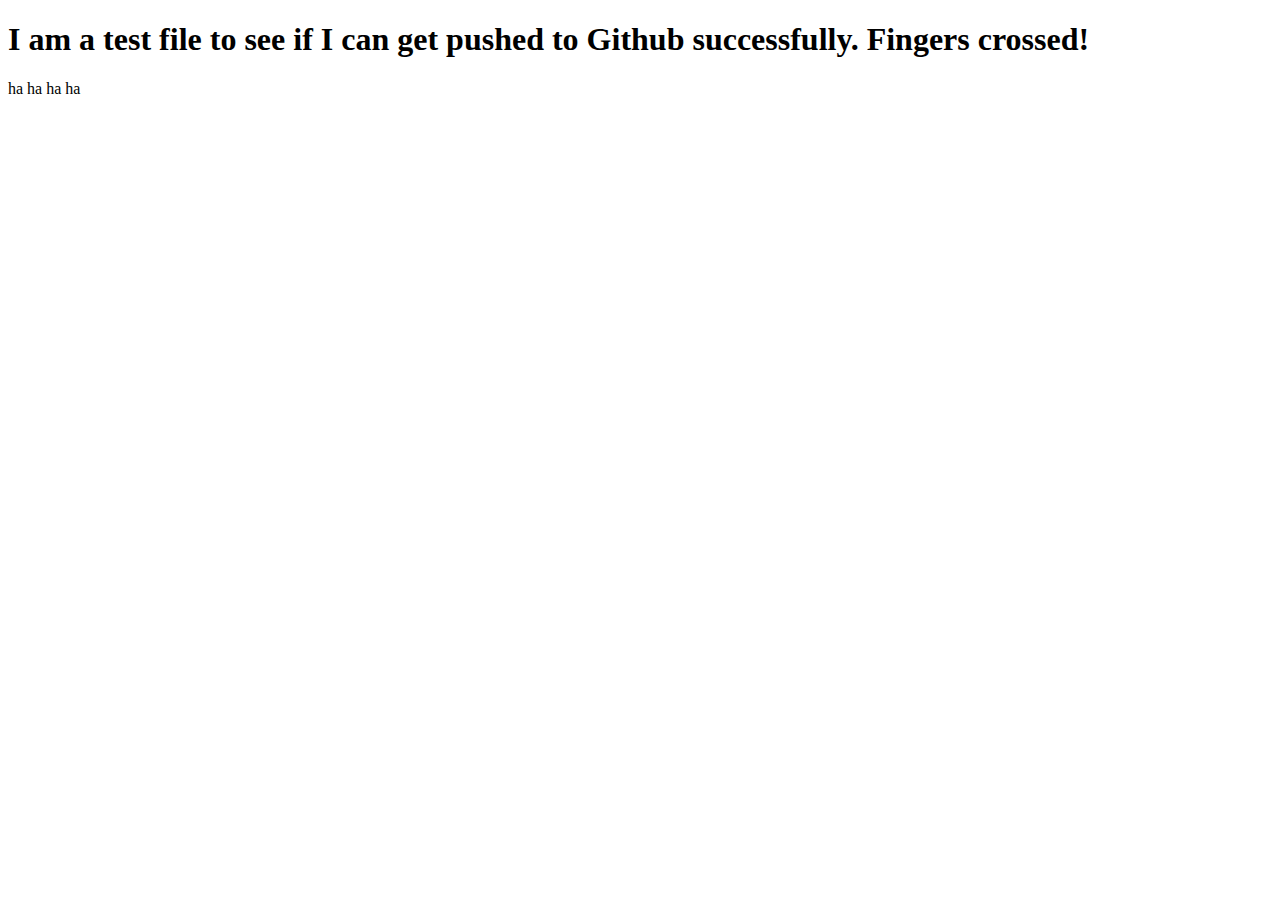
==== Assessment 1 (Live)/index.html @ 983dbb60 "updated ha ha ha ha" ====
<!DOCTYPE html>
<html lang="en">
<head>
    <meta charset="UTF-8">
    <meta name="viewport" content="width=device-width, initial-scale=1.0">
    <title>Github Push Test</title>
</head>
<body>
    <h1>I am a test file to see if I can get pushed to Github successfully. Fingers crossed!</h1>
ha ha ha ha
</body>
</html>
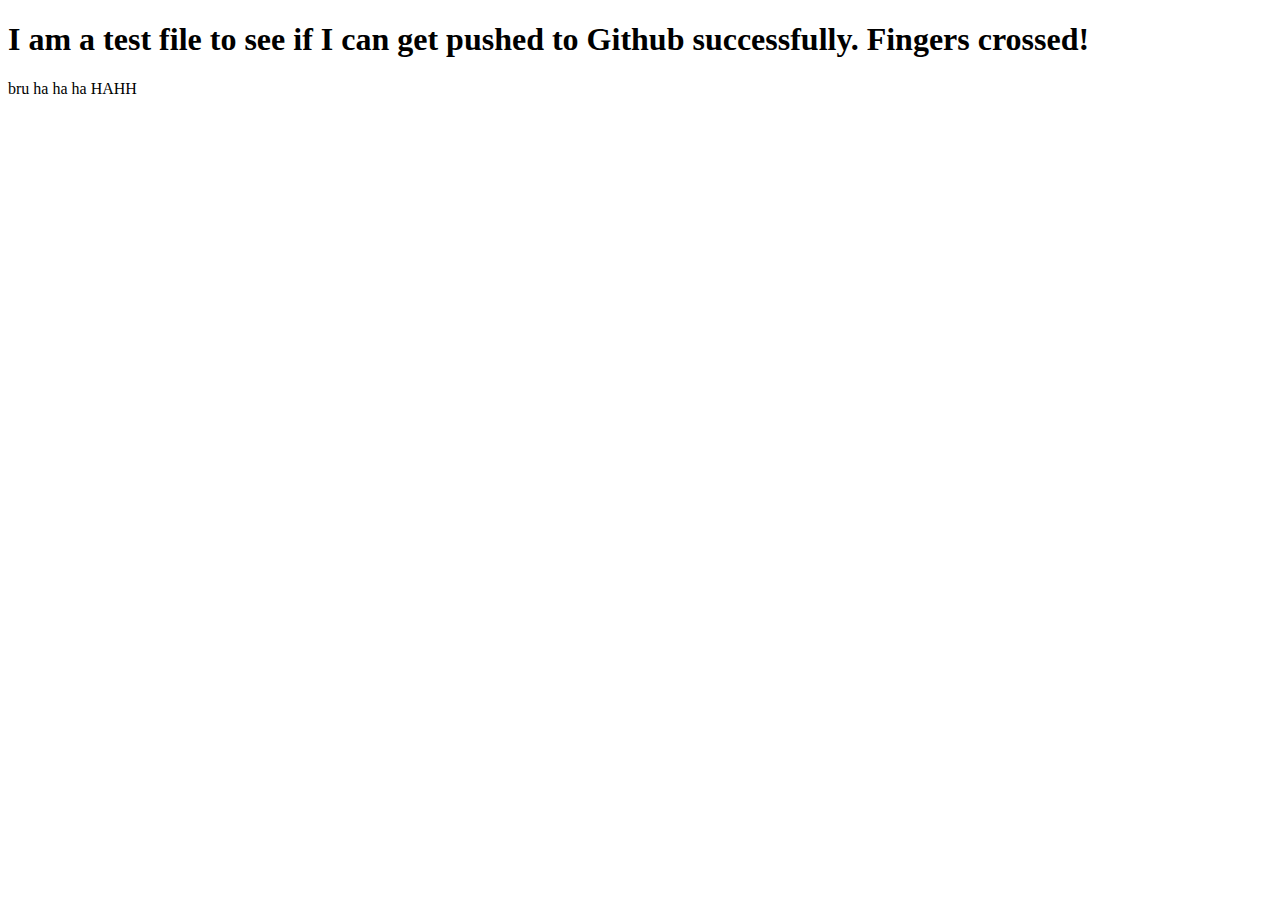
==== commit c2030df0: "testhoohaa" ====
--- a/Assessment 1 (Live)/index.html
+++ b/Assessment 1 (Live)/index.html
@@ -7,6 +7,6 @@
 </head>
 <body>
     <h1>I am a test file to see if I can get pushed to Github successfully. Fingers crossed!</h1>
-ha ha ha ha
+bru ha ha ha HAHH
 </body>
 </html>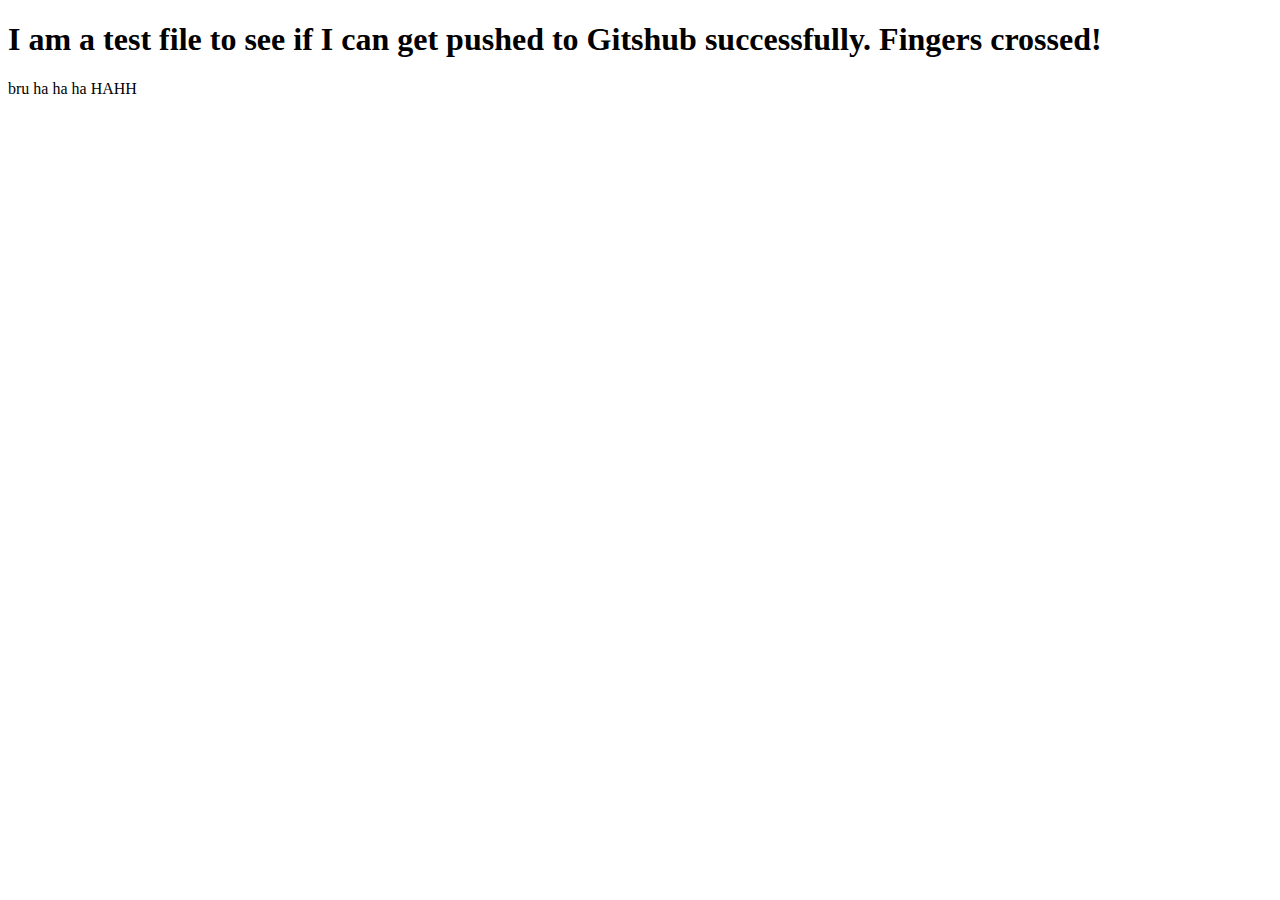
==== commit 98af4ab3: "commit you little" ====
--- a/Assessment 1 (Live)/index.html
+++ b/Assessment 1 (Live)/index.html
@@ -6,7 +6,7 @@
     <title>Github Push Test</title>
 </head>
 <body>
-    <h1>I am a test file to see if I can get pushed to Github successfully. Fingers crossed!</h1>
+    <h1>I am a test file to see if I can get pushed to Gitshub successfully. Fingers crossed!</h1>
 bru ha ha ha HAHH
 </body>
 </html>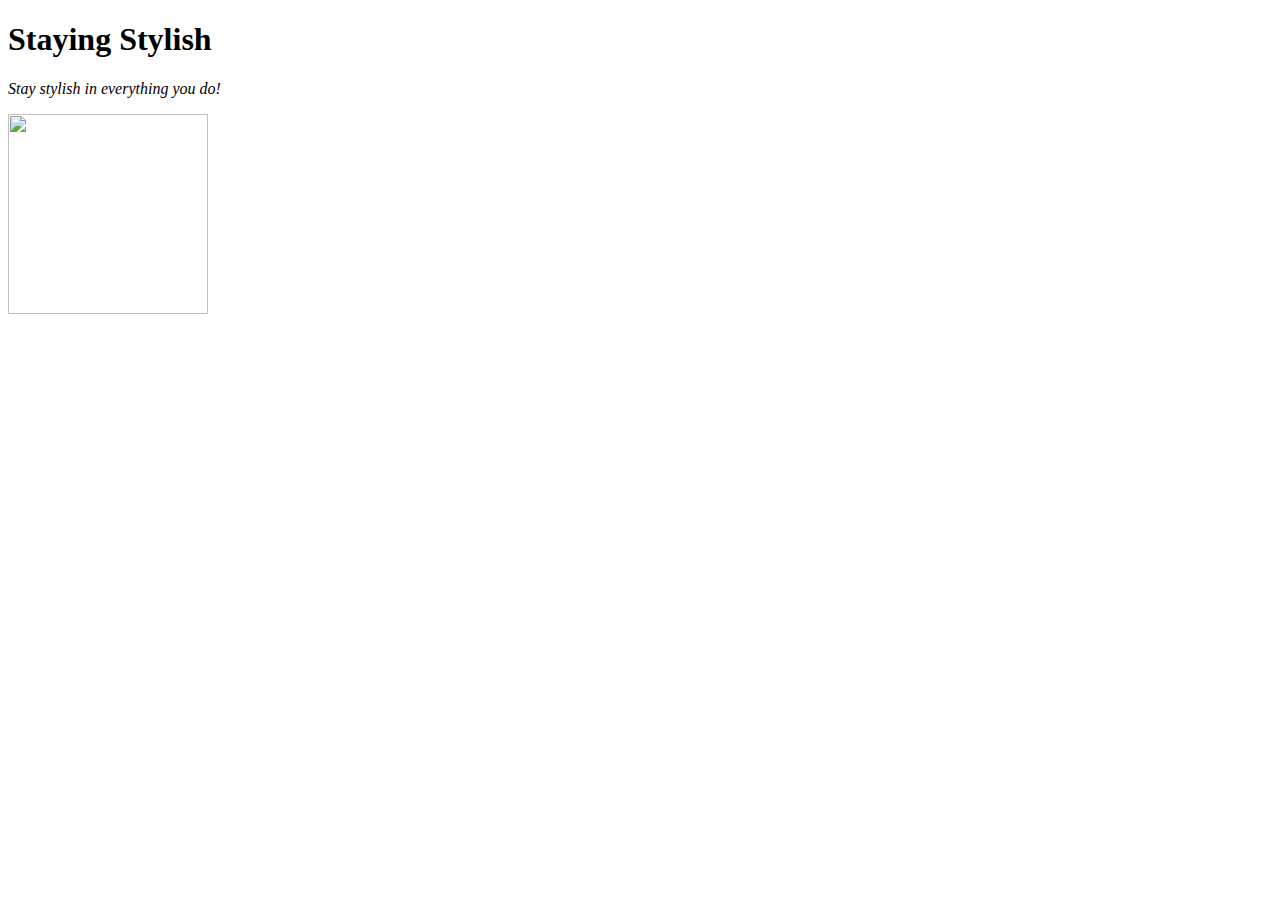
==== commit e3a509be: "Coding Exercise" ====
--- a/Assessment 1 (Live)/index.html
+++ b/Assessment 1 (Live)/index.html
@@ -1,12 +1,18 @@
 <!DOCTYPE html>
 <html lang="en">
 <head>
+    <link rel="stylesheet" href="styles.css">
     <meta charset="UTF-8">
     <meta name="viewport" content="width=device-width, initial-scale=1.0">
-    <title>Github Push Test</title>
+    <title>Staying Stylish &copy;</title>
 </head>
 <body>
-    <h1>I am a test file to see if I can get pushed to Gitshub successfully. Fingers crossed!</h1>
-bru ha ha ha HAHH
+    <div class="header">
+        <h1>Staying Stylish</h1>
+        <p><em>Stay stylish in everything you do!</em></p>
+            <img src="https://pbs.twimg.com/profile_images/1290971885308653569/Zg-ZvjiN_400x400.jpg" width="200px" height="200px" margin="60px" padding="60px" >
+        </div>
+        
+  
 </body>
 </html>